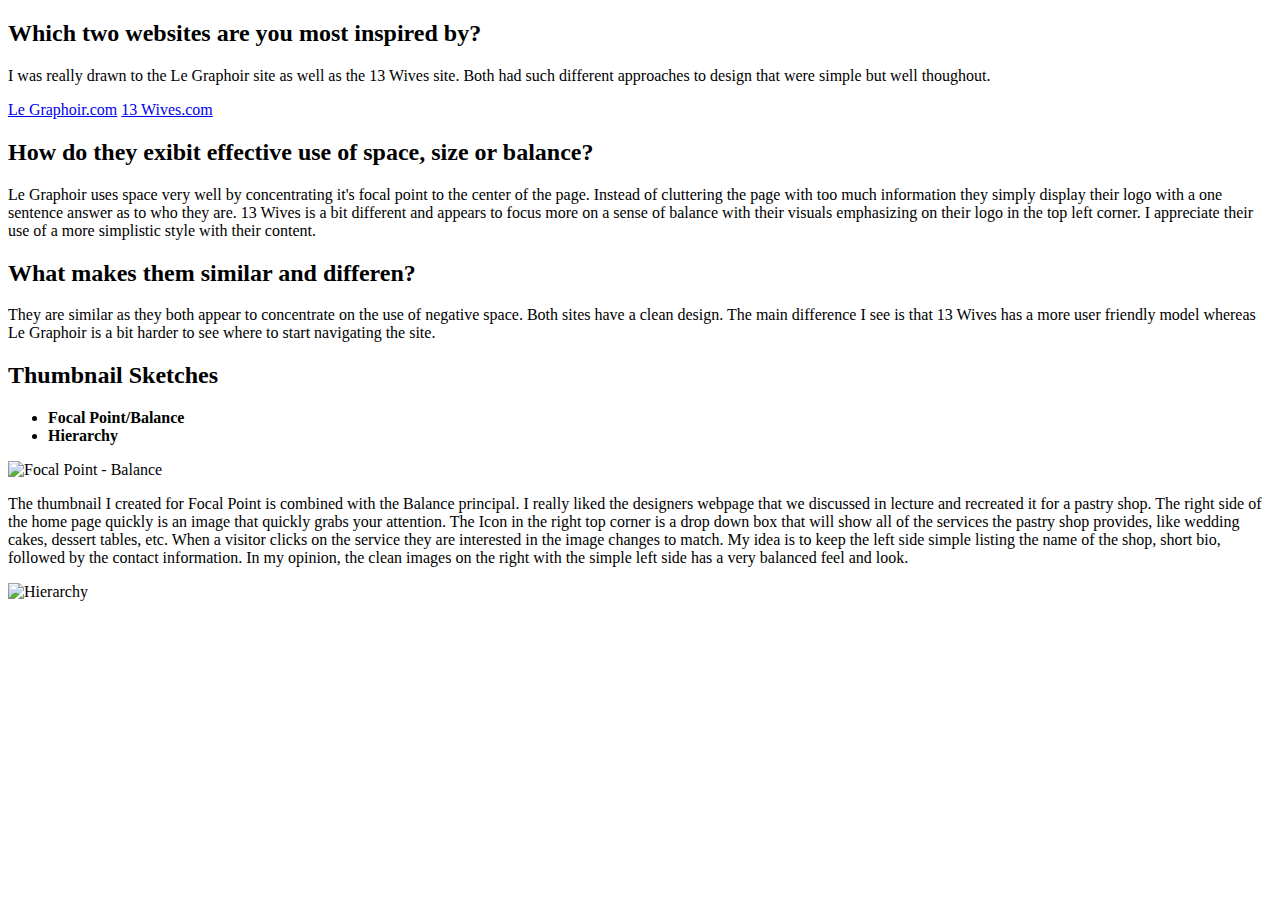
==== unit2/index.html @ a95cb32a "added unit 1" ====
<!DOCTYPE HTML>
<HTML>
	<HEAD>
		<title>Unit 2</title>
</HEAD>


<BODY>
<h2>Which two websites are you most inspired by?</h2>

<p>I was really drawn to the Le Graphoir site as well as the 13 Wives site. Both had such different approaches to design that were simple but well thoughout.</p>
<A HREF="http://legraphoir.com/">Le Graphoir.com</a>
<a HREF="http://www.13wives.com/">13 Wives.com</a>

<h2>How do they exibit effective use of space, size or balance?</h2>

<p>Le Graphoir uses space very well by concentrating it's focal point to the center of the page. Instead of cluttering the page with too much information they simply display their logo with a one sentence answer as to who they are. 
13 Wives is a bit different and appears to focus more on a sense of balance with their visuals emphasizing on their logo in the top left corner. I appreciate their use of a more simplistic style with their content.</p>

<h2>What makes them similar and differen?</h2>

<p>They are similar as they both appear to concentrate on the use of negative space. Both sites have a clean design. 
The main difference I see is that 13 Wives has a more user friendly model whereas Le Graphoir is a bit harder to see where to start navigating the site.</p>

<h2>Thumbnail Sketches</h2>
<ul>
	<li><strong>Focal Point/Balance</strong></li>
	<li><strong>Hierarchy</strong></li>
</ul>

<img src="Focal Point - Balance.jpg" alt="Focal Point - Balance" width="1360" Height="762">

<p>The thumbnail I created for Focal Point is combined with the Balance principal. I really liked the designers webpage that we discussed in lecture and recreated it for a pastry shop. The right side of the home page quickly is an image that quickly grabs your attention. The Icon in the right top corner is a drop down box that will show all of the services the pastry shop provides, like wedding cakes, dessert tables, etc. When a visitor clicks on the service they are interested in the image changes to match. 
My idea is to keep the left side simple listing the name of the shop, short bio, followed by the contact information. In my opinion, the clean images on the right with the simple left side has a very balanced feel and look.</p>

<img src="Hierarchy" alt="Hierarchy" width="1360" height="718">
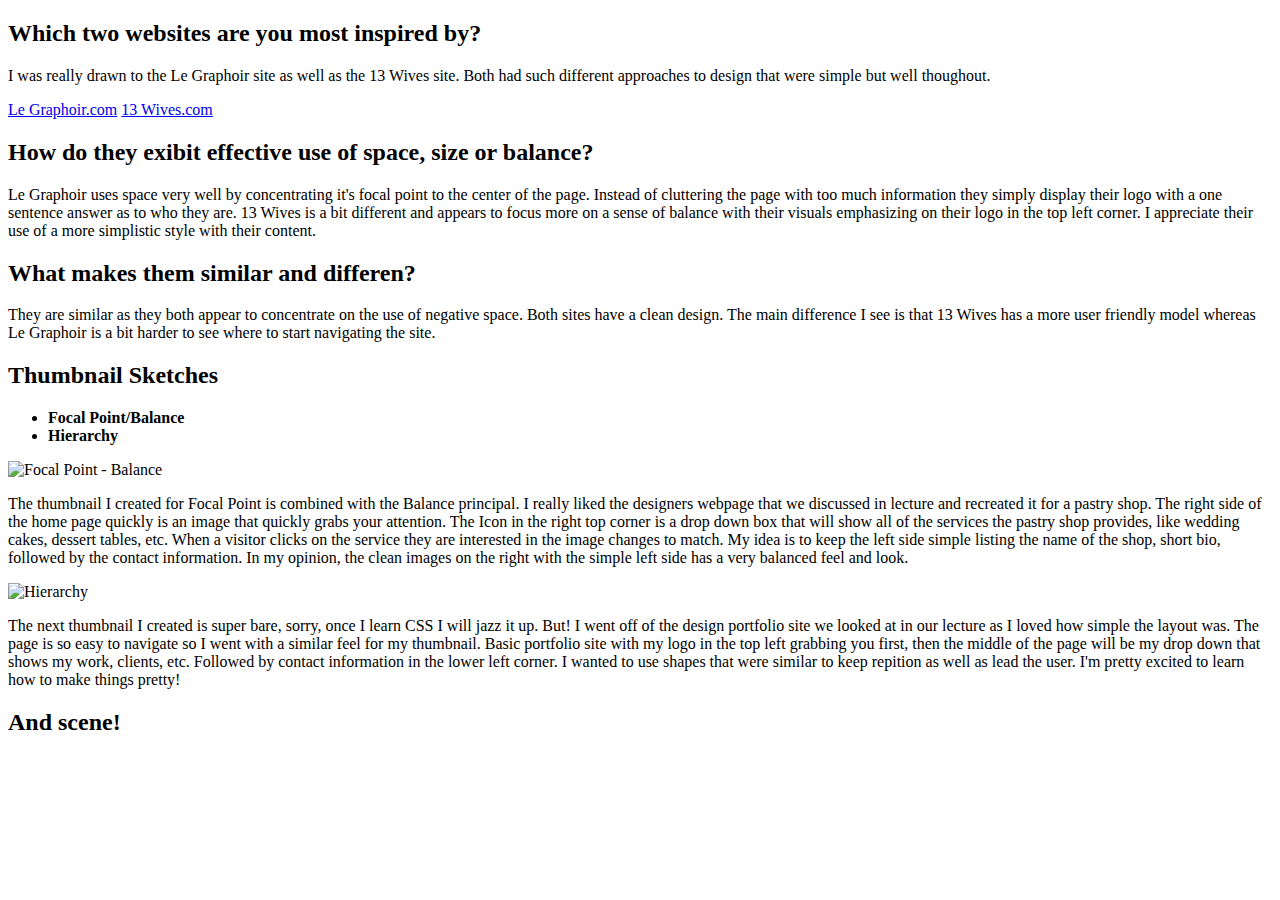
==== commit b4017f05: "finished unit 2" ====
--- a/unit2/index.html
+++ b/unit2/index.html
@@ -35,3 +35,12 @@
 
 <img src="Hierarchy" alt="Hierarchy" width="1360" height="718">
 
+<p>The next thumbnail I created is super bare, sorry, once I learn CSS I will jazz it up. But! I went off of the design portfolio site we looked at in our lecture as I loved how simple the layout was. The page is so easy to navigate so I went with a similar feel for my thumbnail. Basic portfolio site with my logo in the top left grabbing you first, then the middle of the page will be my drop down that shows my work, clients, etc. Followed by contact information in the lower left corner. I wanted to use shapes that were similar to keep repition as well as lead the user. I'm pretty excited to learn how to make things pretty!</p>
+
+<h2>And scene!</h2>
+
+</body>
+
+</html>
+
+
